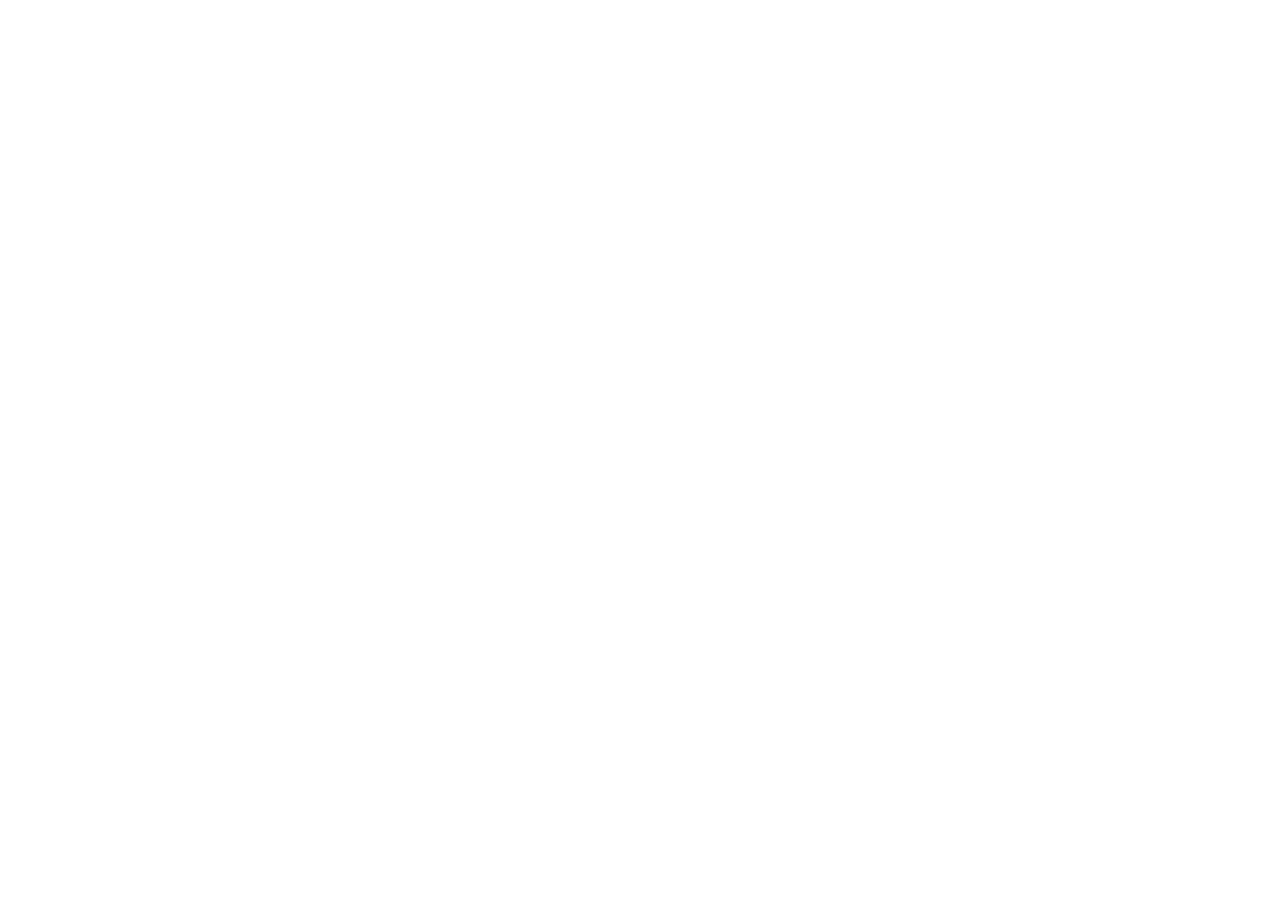
==== Archivo/index.html @ fa66c925 "inicio" ====
<!DOCTYPE html>
<html lang="es">
<head>
	<meta charset="utf-8">
	<meta http-equiv="X-UA-Compatible" content="IE=edge">
	<meta name="viewport" content="width=device-width, initial-scale=1">

	<title>Ejercicio Bootstrap</title>

	<!-- Bootstrap core CSS -->
	<link href="https://maxcdn.bootstrapcdn.com/bootstrap/3.3.5/css/bootstrap.min.css" rel="stylesheet">

	<!-- Custom styles for this template -->
	<link href="css/template.css" rel="stylesheet">


	<!-- HTML5 shim and Respond.js for IE8 support of HTML5 elements and media queries -->
	<!--[if lt IE 9]>
	  <script src="https://oss.maxcdn.com/html5shiv/3.7.2/html5shiv.min.js"></script>
	  <script src="https://oss.maxcdn.com/respond/1.4.2/respond.min.js"></script>
	<![endif]-->
</head>

<body>

<div class="wrapper">
	
	
</div>

</body>
</html>
---- Archivo/css/template.css ----
/* Estilos CSS */
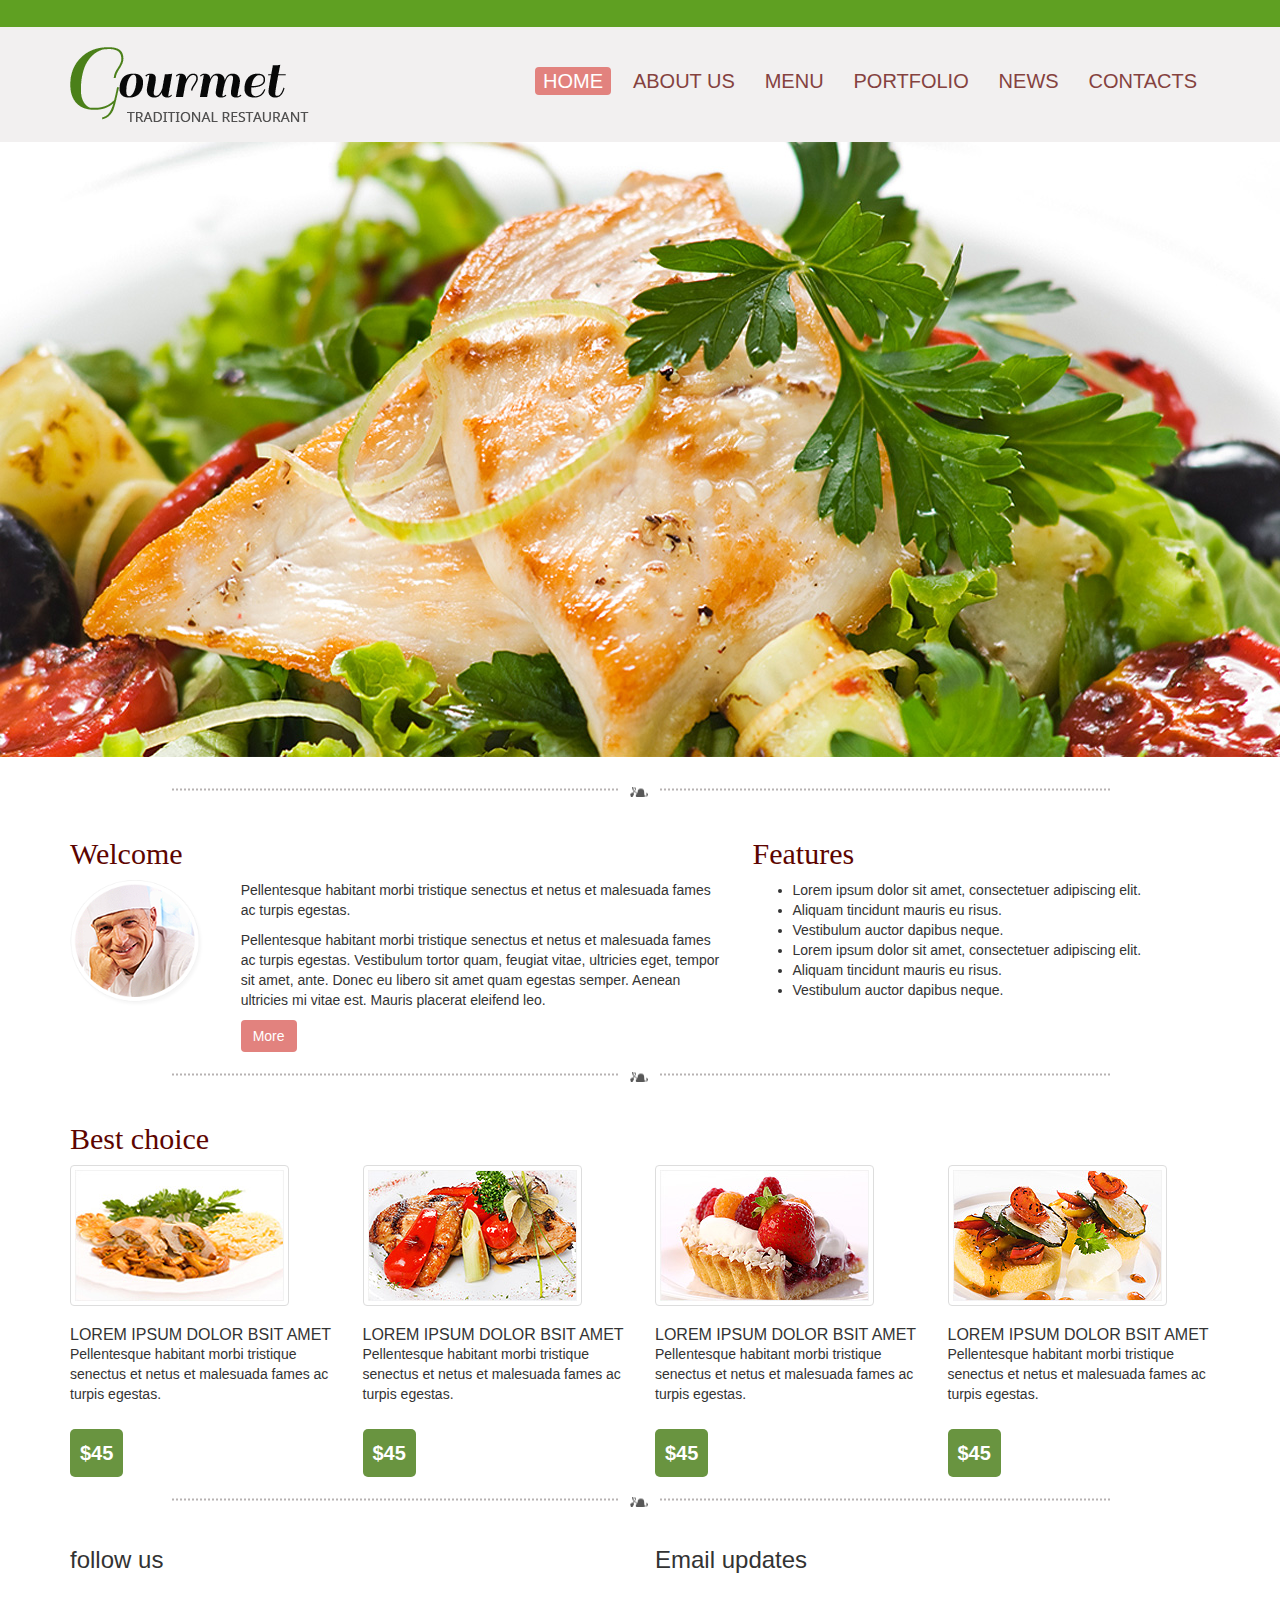
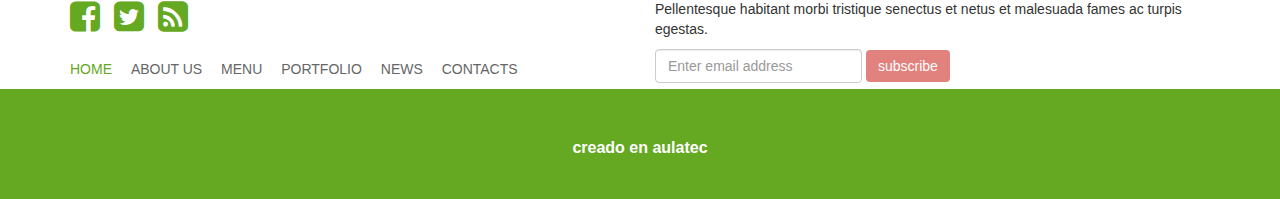
==== commit d7ac4ed0: "curriculum erica" ====
--- a/Archivo/index.html
+++ b/Archivo/index.html
@@ -10,7 +10,10 @@
 
 	<!-- Bootstrap core CSS -->
 	<link href="https://maxcdn.bootstrapcdn.com/bootstrap/3.3.5/css/bootstrap.min.css" rel="stylesheet">
-
+    
+     <link rel="stylesheet" href="https://maxcdn.bootstrapcdn.com/font-awesome/4.4.0/css/font-awesome.min.css">
+     
+     
 	<!-- Custom styles for this template -->
 	<link href="css/template.css" rel="stylesheet">
 
@@ -25,9 +28,168 @@
 <body>
 
 <div class="wrapper">
+	<div class="header">
+		<div class="container">
+			<div class="row">
+				<div class="col-xs-12 col-sm-12 col-md-4 col-lg-4 ">
+					<h1 class="logo">
+						<img src="img/logo.png" alt="Gourmet"></h1>
+				</div>
+				<div class="col-xs-12 col-ms-12 col-md-8 col-lg-8">
+					<nav class="menu">
+						<ul>
+							<li class="active"><a href="index.html">Home</a></li>
+							<li><a href="">About us</a></li>
+							<li><a href="">Menu</a></li>
+							<li><a href="">Portfolio</a></li>
+							<li><a href="">News</a></li>
+							<li><a href="">Contacts</a></li>
+						</ul>
+					</nav>
+				</div>
+			</div>
+		</div>
+	</div>
+	<!-- slider -->
+	<div class="slider">
+		<ul>
+			<li>
+				<img src="img/slide.jpg">
+			</li>
+		</ul>
+	</div>
+		<div class="container">
+			<div class="row">
+				<div class="col-lg-12">
+					<hr>
+				</div>
+			</div>
+			<div class="row">
+				<section class="col-xs-12 col-sm-7 welcome">
+					<h2>Welcome</h2>
+					<div class="row">
+						<div class="col-xs-3 column">
+							<img src="img/welcome_img.png" alt="chef" class="img-responsive chef">
+						</div>
+						
+						
+						<div class="col-xs-9 column">
+							<p>Pellentesque habitant morbi tristique senectus et netus et malesuada fames ac turpis egestas.</p>
+							<p>Pellentesque habitant morbi tristique senectus et netus et malesuada fames ac turpis egestas. Vestibulum tortor quam, feugiat vitae, ultricies eget, tempor sit amet, ante. Donec eu libero sit amet quam egestas semper. Aenean ultricies mi vitae est. Mauris placerat eleifend leo.</p>
+							<a hef="" class="btn btn-default">More</a>
+						</div>
+					</div>
+					
+				</section>
+					
+				
+				<section class="col-xs-12 col-sm-5">
+					<h2>Features</h2>            
+ <ul>
+   
+  
+   <li>Lorem ipsum dolor sit amet, consectetuer adipiscing elit.</li>
+   <li>Aliquam tincidunt mauris eu risus.</li>
+   <li>Vestibulum auctor dapibus neque.</li>
+    <li>Lorem ipsum dolor sit amet, consectetuer adipiscing elit.</li>
+   <li>Aliquam tincidunt mauris eu risus.</li>
+   <li>Vestibulum auctor dapibus neque.</li>
+</ul>
+	      </section>
+	      </div>
+	      <div class="row">
+				<div class="col-lg-12">
+					<hr>
+				</div>
+			</div>
+	      <div class="row">
+	      	<div class="col-lg-12 best-choice">
+	      		
+	      		<h2>Best choice</h2>
+	      		<div class="row">
+	      			<div class="col-xs-6 col-md-3 dish">
+	      				<img src="img/page1_img1.jpg" class="img-responsive img-thumbnail">
+	      				<h3>Lorem ipsum dolor bsit amet</h3>
+	      				<p>Pellentesque habitant morbi tristique senectus et netus et malesuada fames ac turpis egestas.</p>
+	      				<span class="price">
+	      					$45
+	      				</span>
+	      			</div>
+	      			<div class="col-xs-6 col-md-3 dish">
+	      				<img src="img/page1_img2.jpg" class="img-responsive img-thumbnail">
+	      				<h3>Lorem ipsum dolor bsit amet</h3>
+	      				<p>Pellentesque habitant morbi tristique senectus et netus et malesuada fames ac turpis egestas.</p>
+	      				<span class="price">
+	      					$45
+	      				</span>
+	      				
+	      		</div>
+	      		<div class="col-xs-6 col-md-3 dish">
+	      				<img src="img/page1_img3.jpg" class="img-responsive img-thumbnail">
+	      				<h3>Lorem ipsum dolor bsit amet</h3>
+	      				<p>Pellentesque habitant morbi tristique senectus et netus et malesuada fames ac turpis egestas.</p>
+	      				<span class="price">
+	      					$45
+	      				</span>
+	      				
+	      		</div>
+	      		<div class="col-xs-6 col-md-3 dish">
+	      				<img src="img/page1_img4.jpg" class="img-responsive img-thumbnail">
+	      				<h3>Lorem ipsum dolor bsit amet</h3>
+	      				<p>Pellentesque habitant morbi tristique senectus et netus et malesuada fames ac turpis egestas.</p>
+	      				<span class="price">
+	      					$45
+	      				</span>
+	      				
+	      		</div>
+	      	</div>
+	      </div>
+				
+			</div>
 	
 	
-</div>
+		<div class="row">
+				<div class="col-lg-12">
+					<hr>
+				</div>
+			</div>		
+				
+	<div class="row">
+		<section class="col-xs-12 col-sm-6 follow-us">
+			<h3>follow us</h3>
+			
+		 <i class="fa fa-facebook-square"></i>
+         <i class="fa fa-twitter-square"></i>
+         <i class="fa fa-rss-square"></i>
+         	<ul class="secondary-menu ">
+							<li class="active"><a href="">Home</a></li>
+							<li><a href="">About us</a></li>
+							<li><a href="">Menu</a></li>
+							<li><a href="">Portfolio</a></li>
+							<li><a href="">News</a></li>
+							<li><a href="">Contacts</a></li>
+			</ul>
+		</section>
+		<section class="col-xs-12 col-sm-6">
+			<h3>Email updates</h3>
+			<p>Pellentesque habitant morbi tristique senectus et netus et malesuada fames ac turpis egestas.</p>
+			
+			<form class="form-inline">
+				<input type="email" name="" class="form-control" placeholder="Enter email address">
+				<input type="submit" value="subscribe" class="btn btn-default">
+			</form>
+		</section>
+	</div>
+	
+		</div>
+		</div>
+	<div class="footer">
+		<div class="row">
+			<div class="col-lg-12">
+				<p>creado en aulatec</p>
+			</div>
+		</div>
+	</div>
 
 </body>
 </html>
--- a/Archivo/css/template.css
+++ b/Archivo/css/template.css
@@ -1 +1,202 @@
-/* Estilos CSS */+/* Estilos CSS */
+.header {
+    background:#F2F0F0;
+    border-top: 27px solid #5FA022;
+    box-shadow:1px 1px 5px #ccc;
+}
+
+.menu ul{
+    float:right;
+    margin-top:40px;
+}
+.menu li{
+    
+    display:inline-block;
+    margin:0 5px;
+}
+
+.menu a{
+    text-transform:uppercase;
+    font-size:20px;
+    color:#85423f;
+    padding:3px 8px;
+    border-radius:4px;
+    
+}
+
+.menu a:hover,
+.menu a:active,
+.menu li.active a{
+    color:#fff;
+    text-decoration:none;
+    background:#E2827E;
+}
+
+.slider ul{
+    padding:0;
+    list-style:none;
+}
+
+.slider li{
+    width:100%;
+    overflow:hidden;
+    
+}
+
+.slider li img{
+    position:relative;
+    left:50%;
+    transform:translatex(-50%);
+}
+.logo{
+    margin-bottom:20px;
+    
+    
+}
+
+.follow-us .fa{                                                
+    color:#64A921;
+    font-size:35px;
+    margin-right:10px;
+}
+
+.follow-us .secondary-menu{
+    padding:0;
+    margin-top: 25px;
+    
+}
+.follow-us .secondary-menu li{
+    display:inline-block;
+    margin-right:15px;
+}
+.follow-us .secondary-menu li a{
+    color:#666;
+    text-transform:uppercase;
+    
+}
+.follow-us .secondary-menu li a:hover,
+.follow-us .secondary-menu li a:active,
+.follow-us .secondary-menu li.active a{
+    color:#64A921;
+}
+
+h3{
+    margin-bottom:25px;
+}
+
+.footer{
+    background:#64A921;
+    height:110px;
+    color:#fff;
+    text-align:center;
+    font-weight:bold;
+    font-size:16px;
+    padding-top:48px;
+}
+
+h2{
+   color:#5D0400;
+   font-family:serif;
+}
+.btn-default{
+    background:#E2827E;
+    color:#fff;
+    border:0;
+}
+.btn-default:hover,
+.btn-default:active{
+    background:#58A032;
+    color:#fff;
+}
+.dish h3{
+    text-transform:uppercase;
+    font-size:16px;
+    margin-bottom:0;
+}
+.dish .price{
+    background:#699440;
+    color:#fff;
+    margin-top:15px;
+    padding:10px;
+    display:inline-block;
+    border-radius:5px;
+    font-size:20px;
+    font-weight:bold;
+}
+hr{
+    background:url(../img/hor_separator.png) center no-repeat;
+    height:10px;
+    border:0;
+}
+
+
+
+
+@media screen and (max-width:480px){
+    .best-choice .dish{
+        float:none;
+        width:100%;
+        
+    }
+    .welcome .column{
+        float:none;
+        width:100%;
+    }
+    .welcome .chef{
+        margin:0 auto;
+    }
+}
+
+@media screen and (min-width:769px) and (max-width:991px){
+   .follow-us .secondary-menu li{
+       margin-right:5px;
+       font-size:11px;
+   } 
+}
+
+@media screen and (min-width:992px) and (max-width:1200px){
+   .menu a{
+      font-size:16px;
+    } 
+    
+    .menu ul{
+        margin-top:10px;
+        margin-bottom:20px;
+    }
+    .logo {
+      margin:0 auto;  
+      display:block;
+    }
+}
+
+@media screen and (max-width:991px){
+ .menu{
+     margin:0 auto;
+     display:block;
+ }
+ .menu ul{
+     margin-top:10px;
+     margin-bottom:20px;
+ }
+ .logo{
+     margin:0 auto;
+     display:block;
+ }
+}
+@media screen and (max-width:768px){
+    .menu li{
+        display:block;
+        text-align:center;
+        
+    }
+    .menu ul{
+        float:none;
+        
+    }
+        .menu a{
+            width:100%;
+            display:inline-block;
+        }
+    }
+    
+
